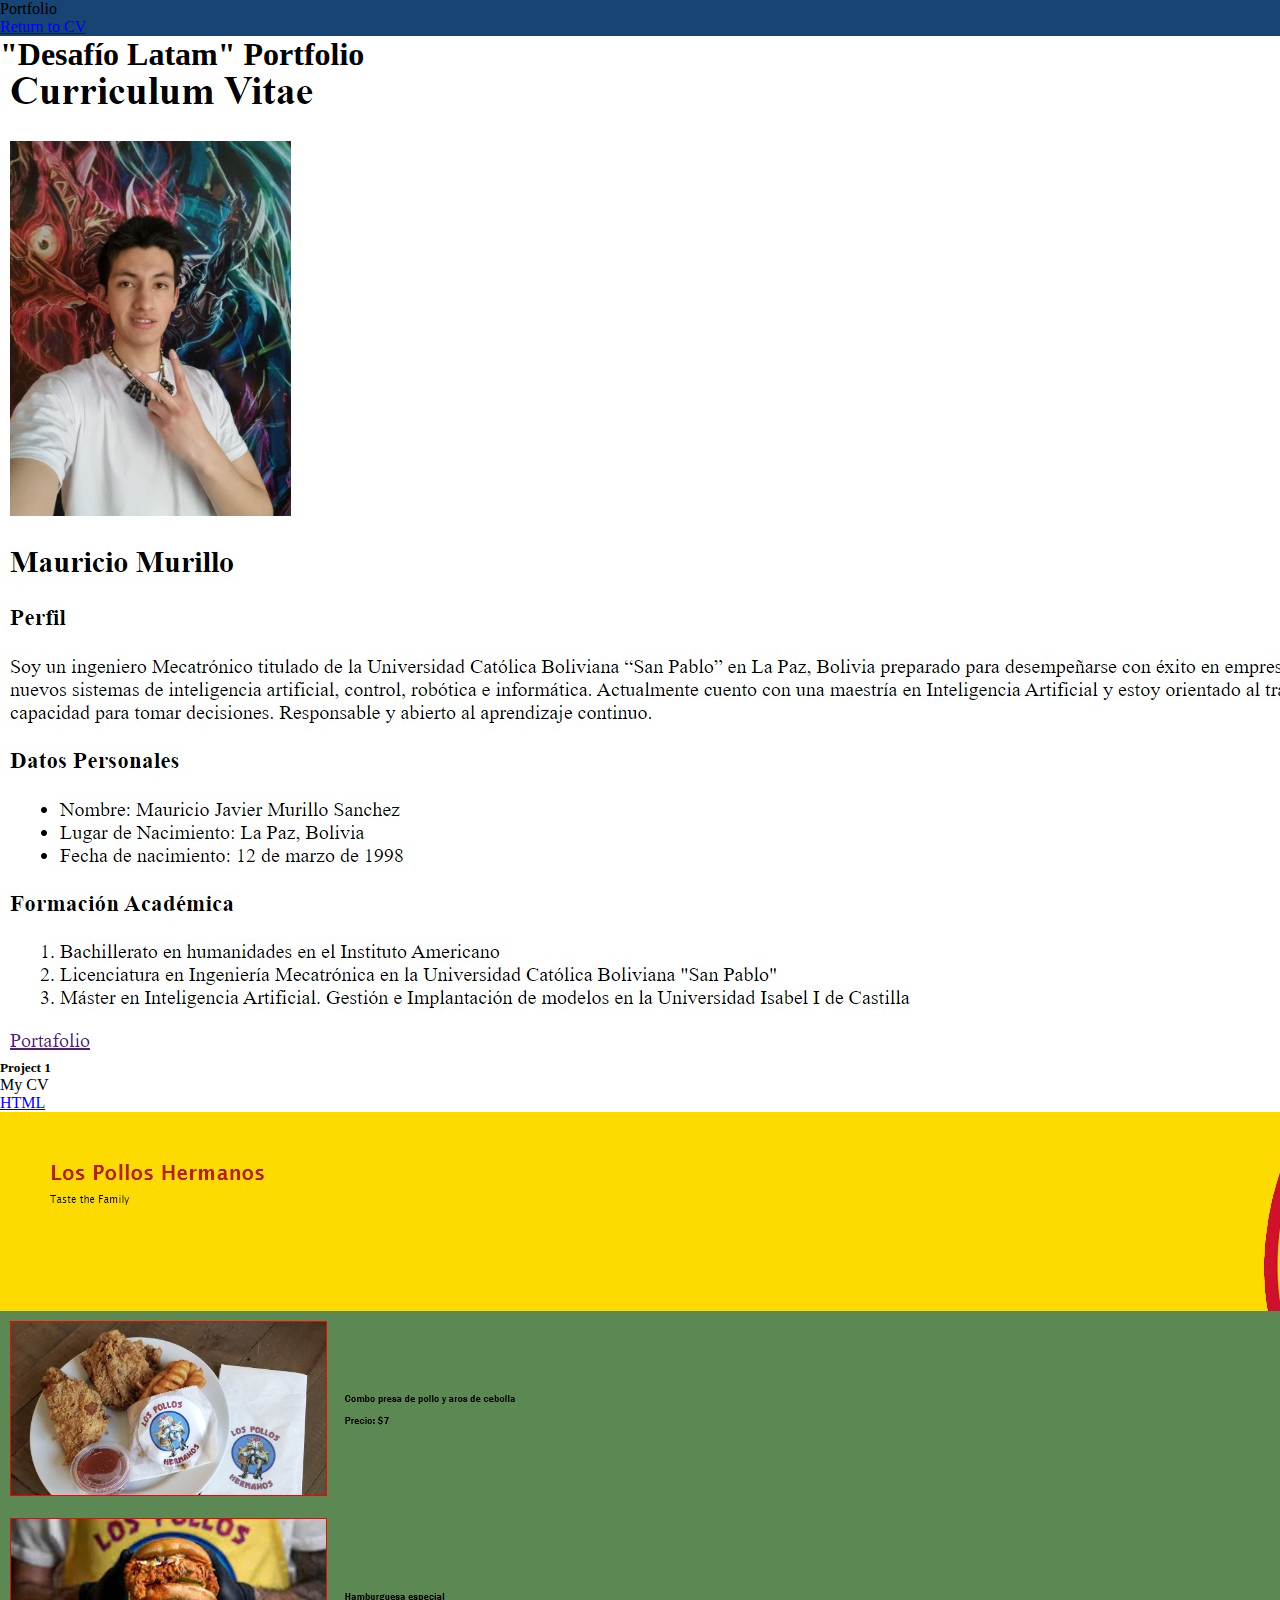
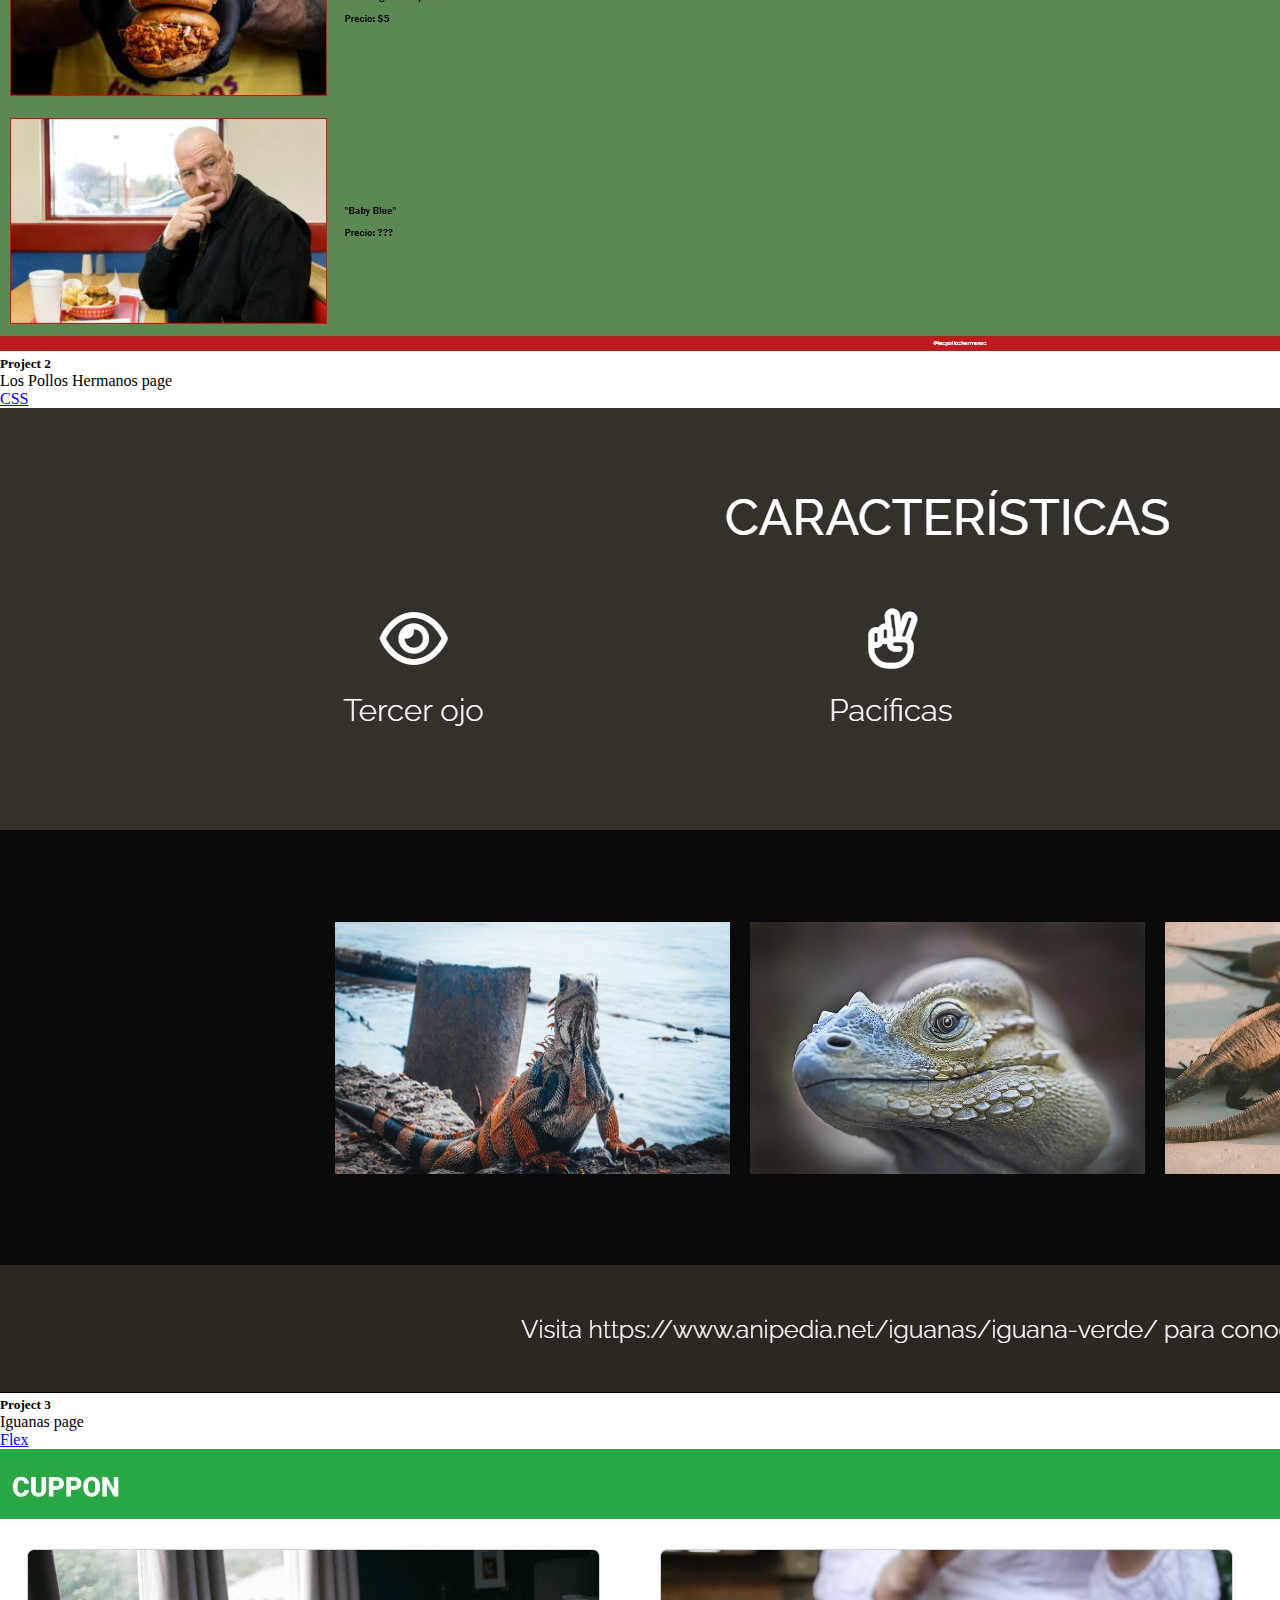
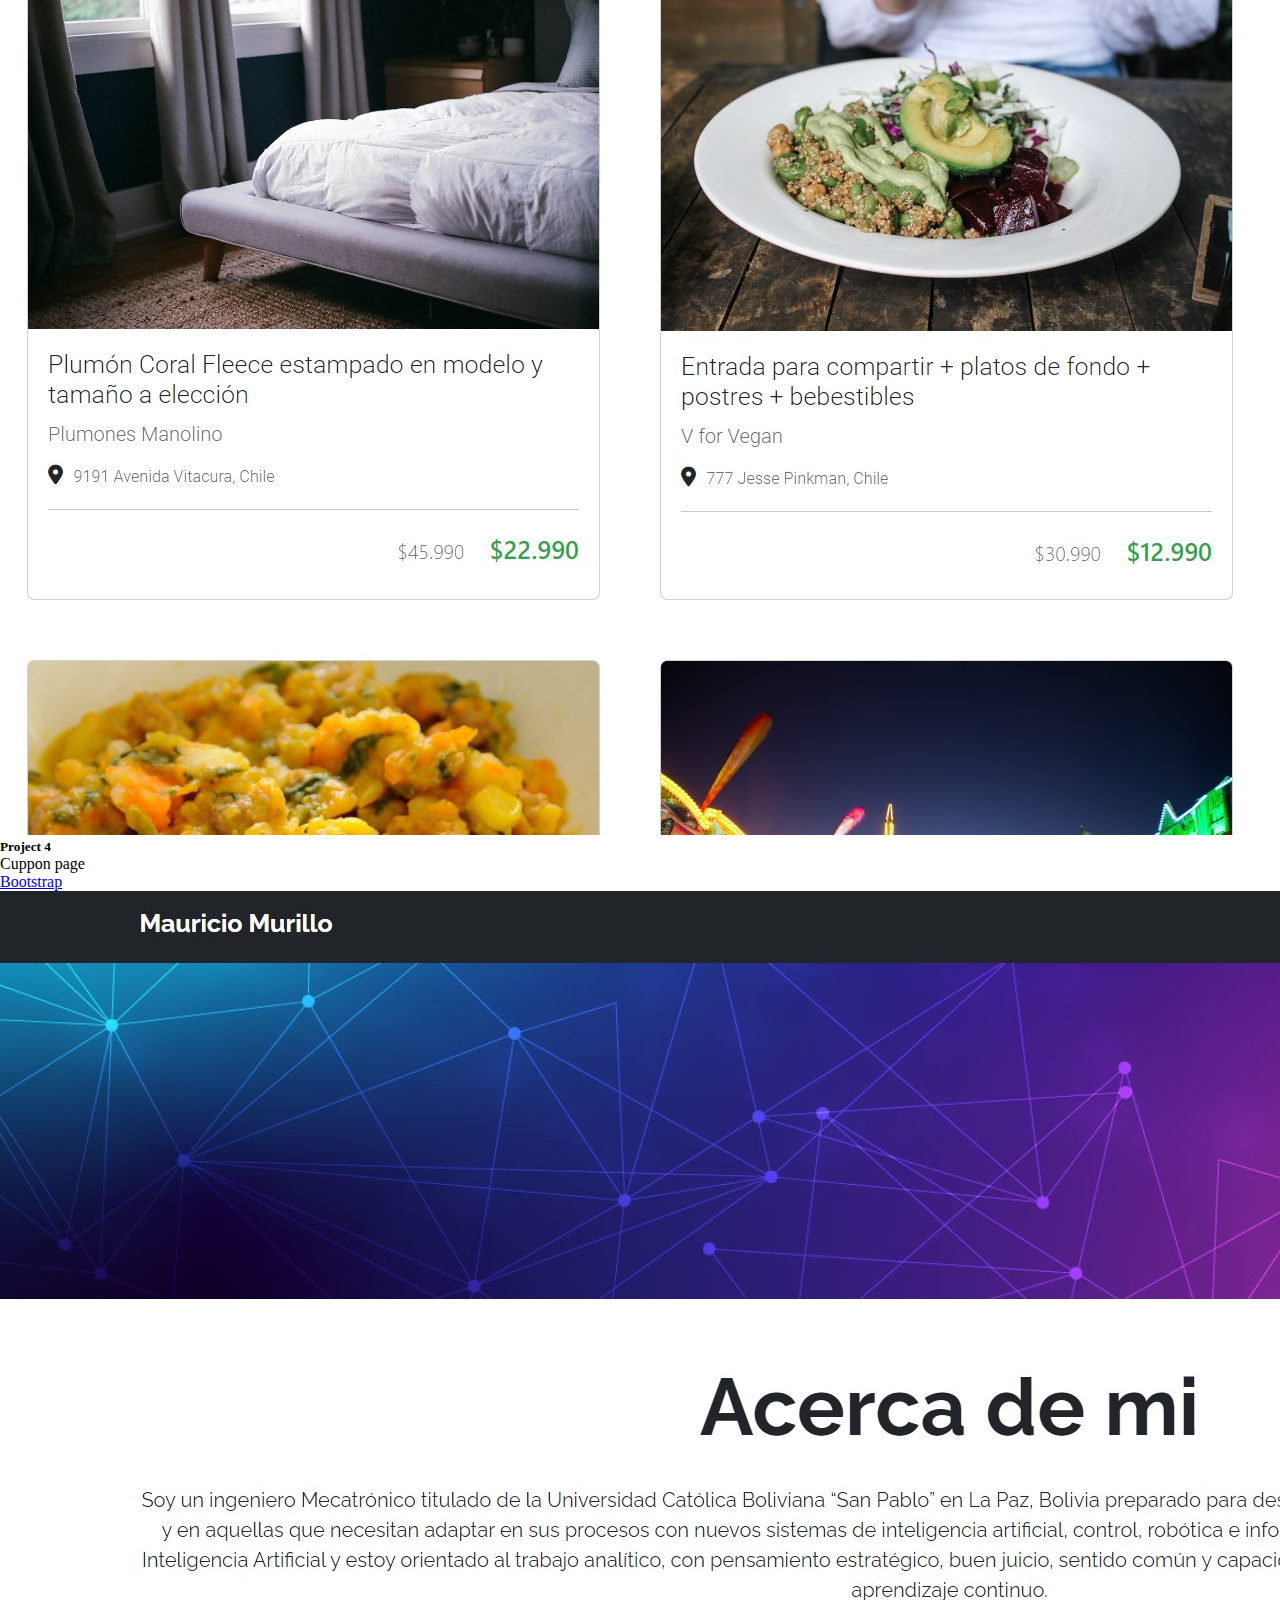
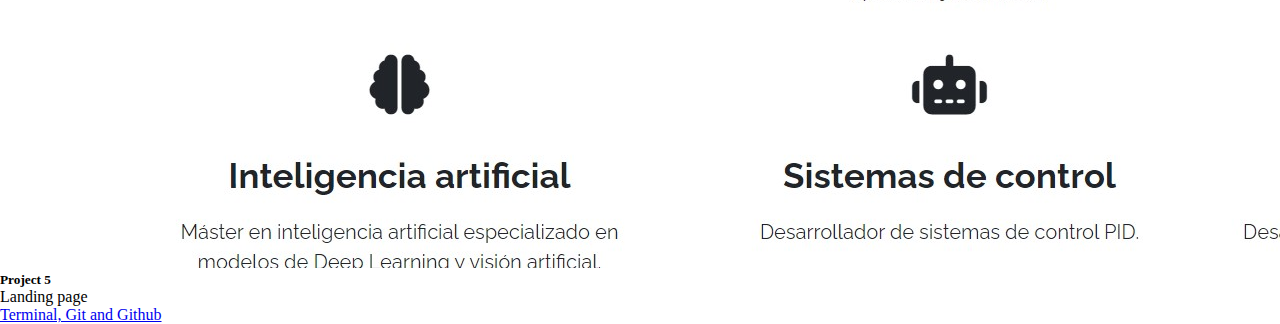
==== portfolio.html @ 677f1048 "apartado de portafolio" ====
<!DOCTYPE html>
<html lang="en">
<head>
    <meta charset="UTF-8">
    <meta name="viewport" content="width=device-width, initial-scale=1.0">
    <title>Mauricio Murillo - Portfolio</title>
    <link href="https://cdn.jsdelivr.net/npm/bootstrap@5.3.0/dist/css/bootstrap.min.css" rel="stylesheet" integrity="sha384-9ndCyUaIbzAi2FUVXJi0CjmCapSmO7SnpJef0486qhLnuZ2cdeRhO02iuK6FUUVM" crossorigin="anonymous">
    <link rel="icon" type="image/png" href="assets/img/icono.png">
    <link rel="stylesheet" href="assets/css/style.css">
    <script src="https://cdn.jsdelivr.net/npm/bootstrap@5.3.0/dist/js/bootstrap.bundle.min.js" integrity="sha384-geWF76RCwLtnZ8qwWowPQNguL3RmwHVBC9FhGdlKrxdiJJigb/j/68SIy3Te4Bkz" crossorigin="anonymous"></script>
</head>
<body>
    <nav class="navbar navbar-expand-lg sticky-top">
      <div class="container-fluid">
        <span class="navbar-brand text-white">Portfolio</span>
        <div class="justify-content-end text-end">
          <ul class="navbar-nav">
            <li class="nav-item">
              <a class="return-to-cv nav-link text-white" href="index.html">Return to CV</a>
            </li>
          </ul>
        </div>
      </div>
    </nav>
    <div class="portfolio-section container-fluid mt-5">
      <h1 class="text-center mb-5">"Desafío Latam" Portfolio</h1>
        <div class="row d-flex justify-content-center">
            <div class="col-12 col-sm-6 col-md-6 d-flex justify-content-center my-3">
                <div class="card" style="width: 90%">
                    <img src="assets/img/captura_cv.jpg" class="card-img-top" alt="portfolio-img1">
                    <div class="card-body text-center">
                      <h5 class="card-title">Project 1</h5>
                      <p class="card-text mb-2">My CV</p>
                      <a href="pages/html/index.html" target="_blank" class="btn btn-primary">HTML</a>
                    </div>
                  </div>
            </div>
           
            <div class="col-12 col-sm-6 col-md-6 d-flex justify-content-center my-3">
                <div class="card" style="width: 90%">
                    <img src="assets/img/captura_css.jpg" class="card-img-top" alt="portfolio-img2">
                    <div class="card-body text-center">
                      <h5 class="card-title">Project 2</h5>
                      <p class="card-text mb-2">Los Pollos Hermanos page</p>
                      <a href="pages/cssPage/index.html" target="_blank" class="btn btn-primary">CSS</a>
                    </div>
                  </div>
            </div>

            <div class="col-12 col-sm-6 col-md-6 d-flex justify-content-center my-3">
                <div class="card" style="width: 90%">
                    <img src="assets/img/captura_flex.jpg" class="card-img-top" alt="portfolio-img3">
                    <div class="card-body text-center">
                      <h5 class="card-title">Project 3</h5>
                      <p class="card-text mb-2">Iguanas page</p>
                      <a href="pages/flex/index.html" target="_blank" class="btn btn-primary">Flex</a>
                    </div>
                  </div>
            </div>

            <div class="col-12 col-sm-6 col-md-6 d-flex justify-content-center my-3">
                <div class="card" style="width: 90%">
                    <img src="assets/img/captura_bootstrap.jpg" class="card-img-top" alt="portfolio-img4">
                    <div class="card-body text-center">
                      <h5 class="card-title">Project 4</h5>
                      <p class="card-text mb-2">Cuppon page</p>
                      <a href="pages/bootstrap/index.html" target="_blank" class="btn btn-primary">Bootstrap</a>
                    </div>
                  </div>
            </div>

            <div class="col-12 col-sm-6 col-md-6 d-flex justify-content-center my-3">
              <div class="card" style="width: 90%">
                  <img src="assets/img/captura_github.jpg" class="card-img-top" alt="portfolio-img5">
                  <div class="card-body text-center">
                    <h5 class="card-title">Project 5</h5>
                    <p class="card-text mb-2">Landing page</p>
                    <a href="pages/git/index.html" target="_blank" class="btn btn-primary">Terminal, Git and Github</a>
                  </div>
                </div>
          </div>
        </div>
    </div>
</body>
</html>
---- assets/css/style.css ----
*{
    margin: 0px;
    padding: 0px;
}

nav{
    background-color: #184375;
}


body {
    background-color: white;
}

/*About*/
.about-me .container{
    display: flex;
    flex-direction: column;
    justify-content: center;
    align-items: center;
    font-size: 1rem;
}

.about-me img{
    width: 20%;
    border-radius: 50%;
}

.about-me p{
    width: 50%;
}

/*Portfolio*/
.portfolio a{
    text-decoration: underline;
    color: black;
    font-size: 2rem;
}

.portfolio a:hover{
    color: blue;
}

/*Education*/
.education .row {
    background-color: #14539a;
    list-style: none;
}

.education .header{
    color: beige;
}

.list-item {
    list-style: none;
}

.list-item h2 {
    font-size: 2rem;
}

.list-item p {
    font-size: 1rem;
    color: beige;
}

.education .header{
    font-size: 3rem;
}

/*Experience*/
.experience-header{
    font-size: 3em;
}

.experience .card{
    background-color: lightgray;
}

.card-body{
    display: flex;
    flex-direction: column;
    justify-content: center;
}

/*Footer*/
.footer {
    background-color: #0d3562;
    line-height: 3em;
    color: white;
    text-align: center;
}

.footer .element{
    display: flex;
    flex-wrap: wrap;
    flex-direction: column;
    text-align: center;
    justify-content: center;
}

.email{
    text-decoration: none;
    color: white;
}

.linkedin{
    text-decoration: none;
    color: white;
}

.linkedin:hover {
    cursor: pointer;
    color: #0077B5;
}

/*Potfolio*/
.portfolio-link{
    color: black;
}

.return-to-cv:hover{
    color: darkgray!important;
}

.portfolio-section a{
    width: 50%;
}
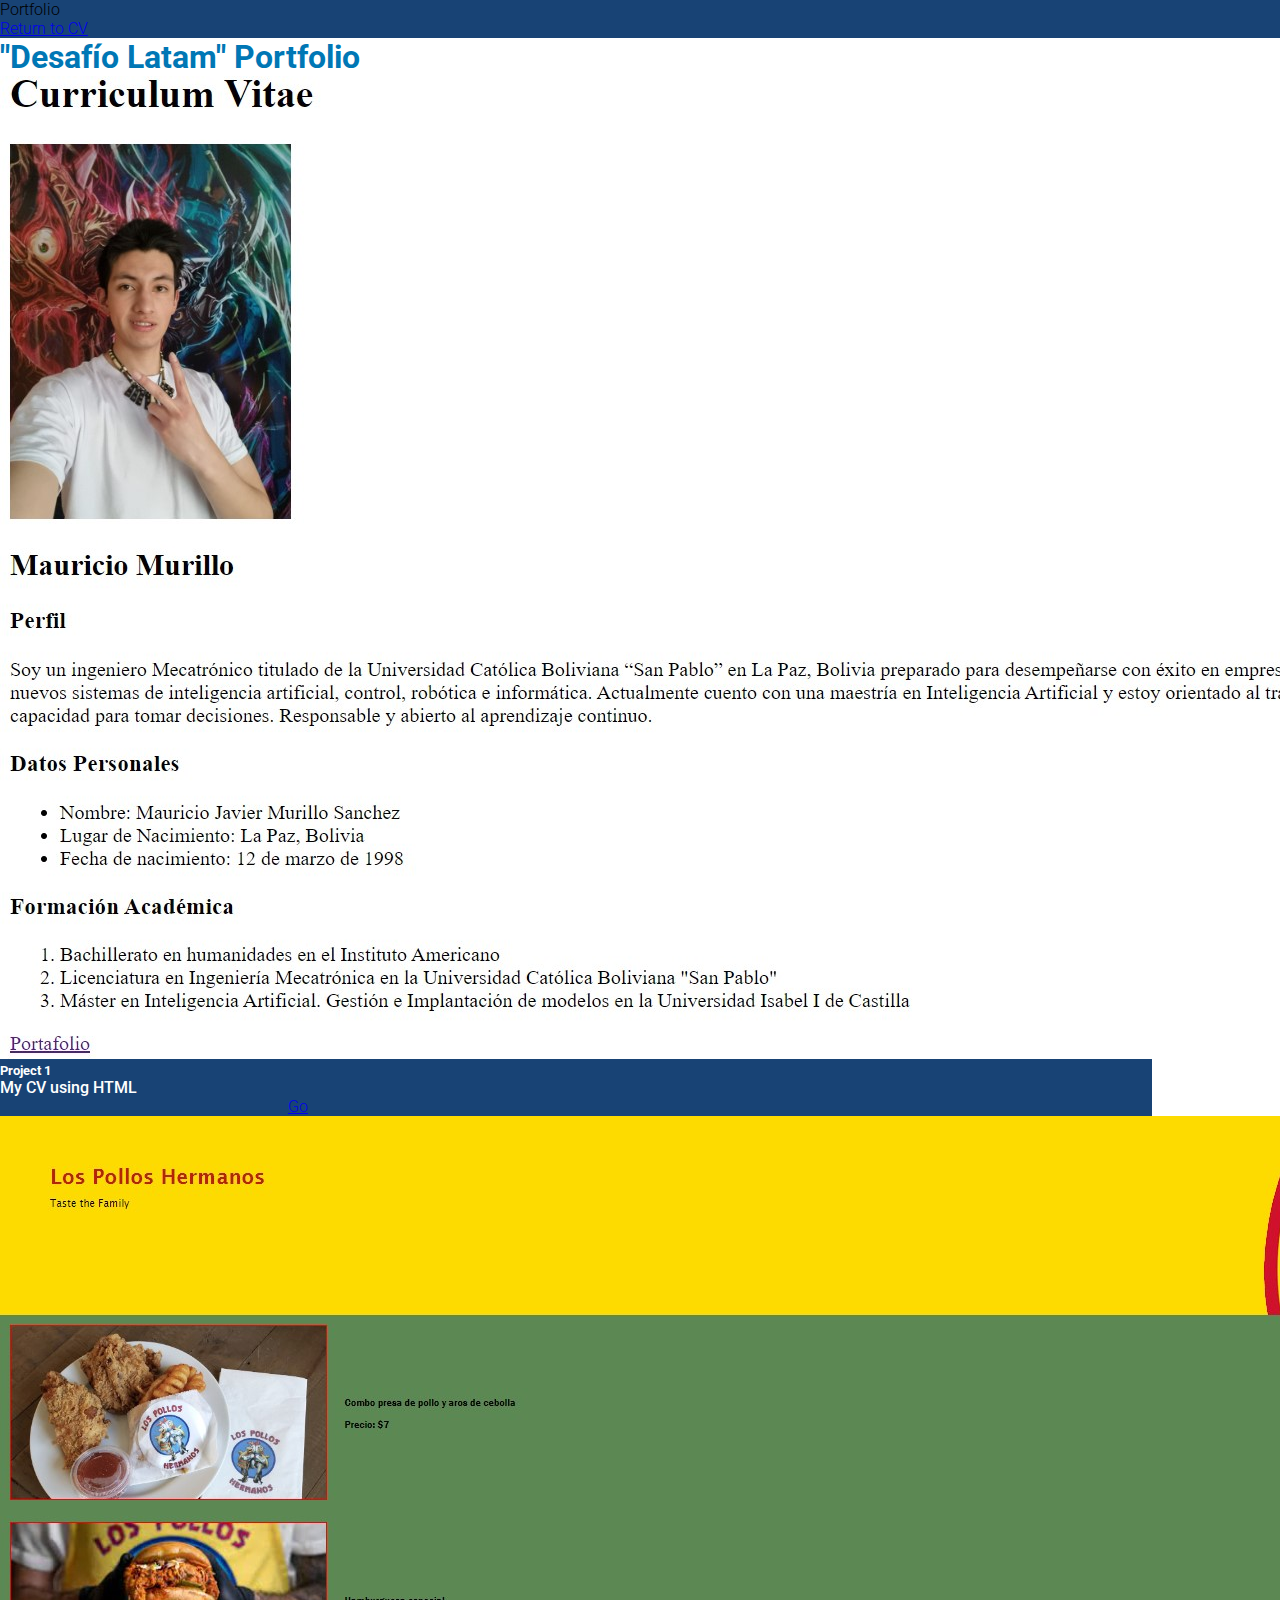
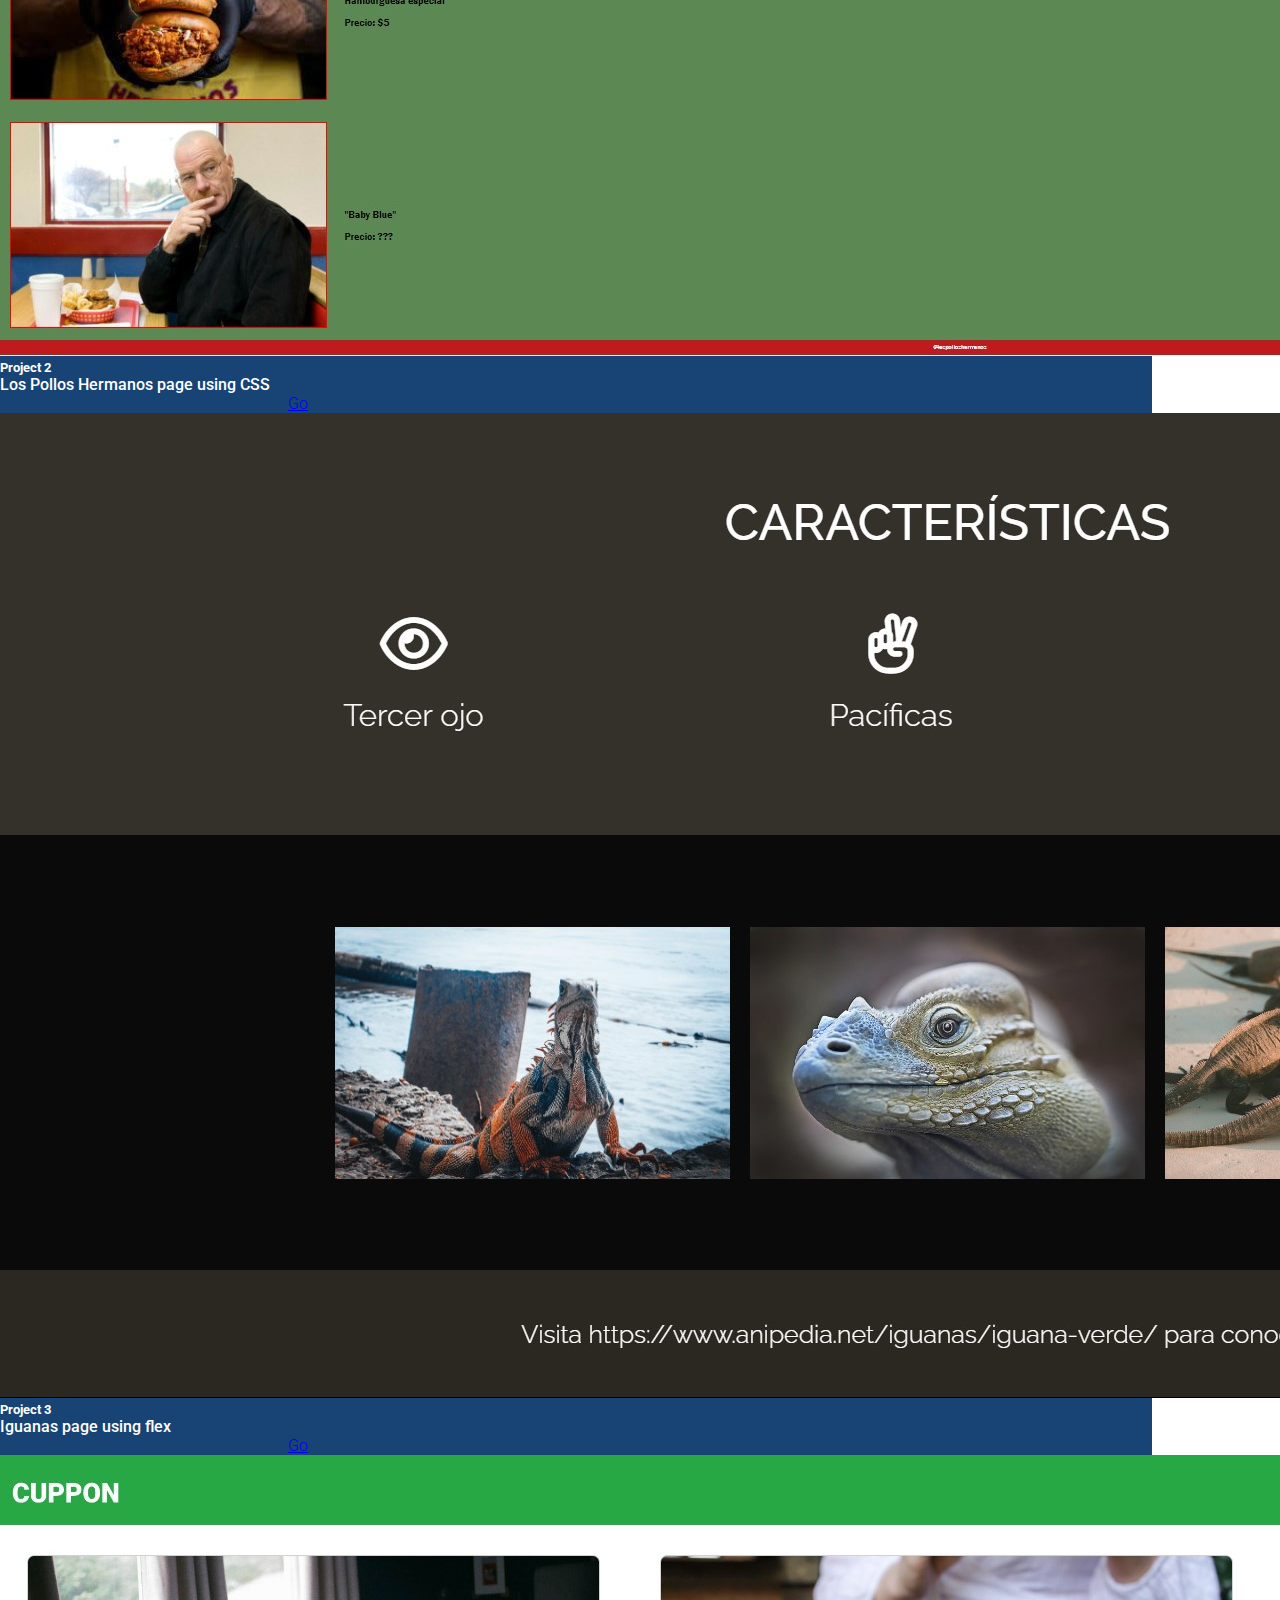
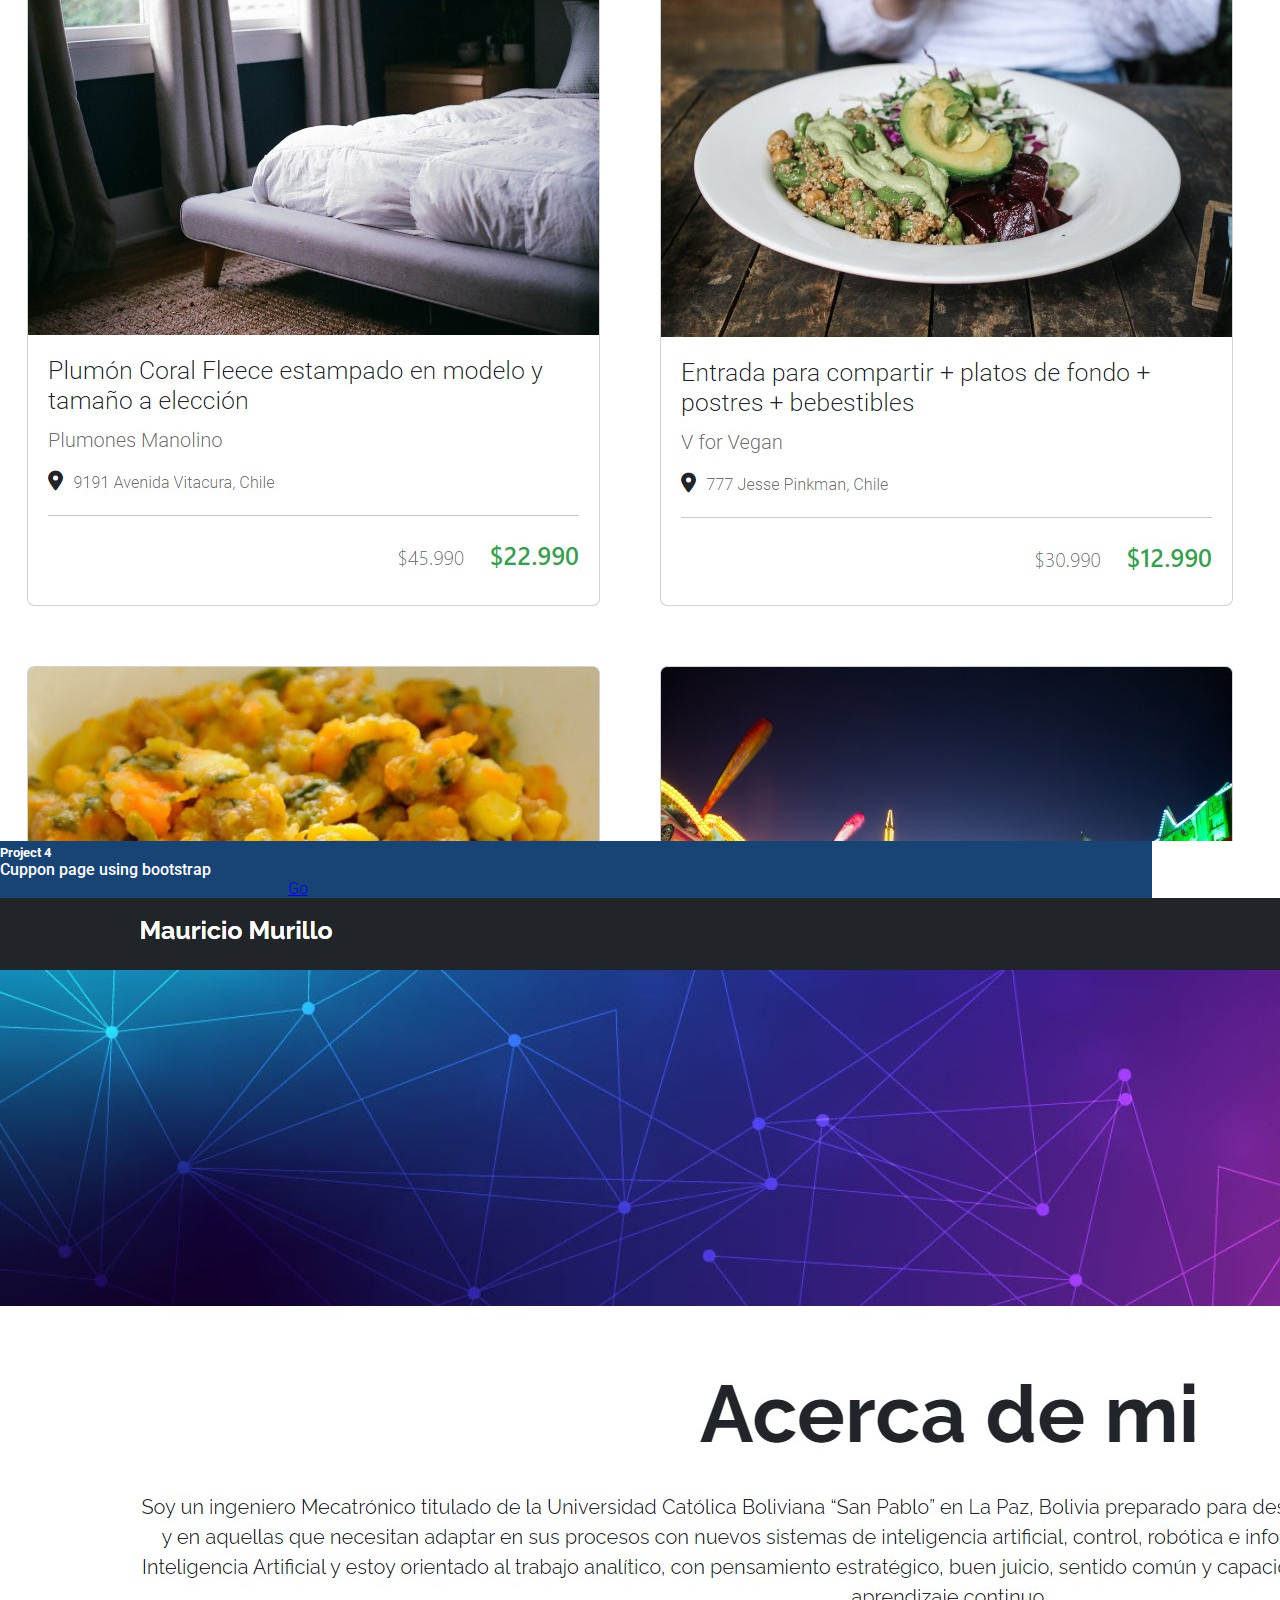
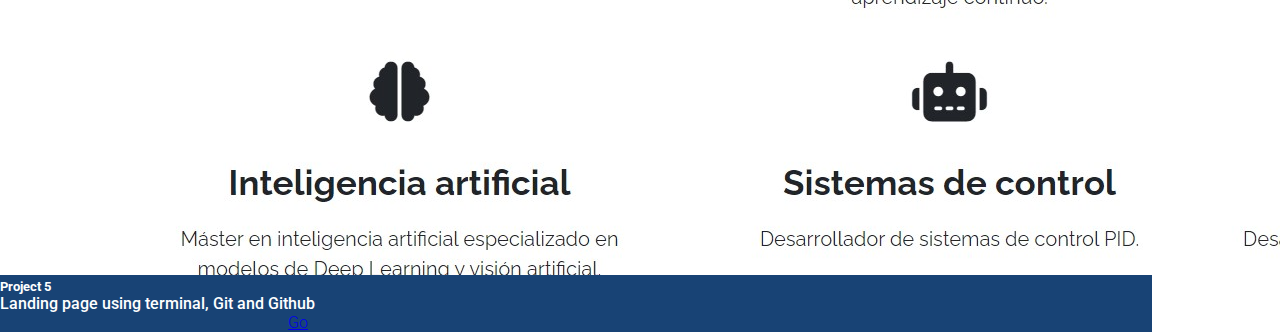
==== commit 97f07c65: "cambios en about y fuente" ====
--- a/portfolio.html
+++ b/portfolio.html
@@ -6,6 +6,9 @@
     <title>Mauricio Murillo - Portfolio</title>
     <link href="https://cdn.jsdelivr.net/npm/bootstrap@5.3.0/dist/css/bootstrap.min.css" rel="stylesheet" integrity="sha384-9ndCyUaIbzAi2FUVXJi0CjmCapSmO7SnpJef0486qhLnuZ2cdeRhO02iuK6FUUVM" crossorigin="anonymous">
     <link rel="icon" type="image/png" href="assets/img/icono.png">
+    <link rel="preconnect" href="https://fonts.googleapis.com">
+    <link rel="preconnect" href="https://fonts.gstatic.com" crossorigin>
+    <link href="https://fonts.googleapis.com/css2?family=Roboto:wght@300;500;700&display=swap" rel="stylesheet">
     <link rel="stylesheet" href="assets/css/style.css">
     <script src="https://cdn.jsdelivr.net/npm/bootstrap@5.3.0/dist/js/bootstrap.bundle.min.js" integrity="sha384-geWF76RCwLtnZ8qwWowPQNguL3RmwHVBC9FhGdlKrxdiJJigb/j/68SIy3Te4Bkz" crossorigin="anonymous"></script>
 </head>
@@ -30,8 +33,8 @@
                     <img src="assets/img/captura_cv.jpg" class="card-img-top" alt="portfolio-img1">
                     <div class="card-body text-center">
                       <h5 class="card-title">Project 1</h5>
-                      <p class="card-text mb-2">My CV</p>
-                      <a href="pages/html/index.html" target="_blank" class="btn btn-primary">HTML</a>
+                      <p class="card-text mb-2">My CV using HTML</p>
+                      <a href="pages/html/index.html" target="_blank" class="btn btn-outline-info">Go</a>
                     </div>
                   </div>
             </div>
@@ -41,8 +44,8 @@
                     <img src="assets/img/captura_css.jpg" class="card-img-top" alt="portfolio-img2">
                     <div class="card-body text-center">
                       <h5 class="card-title">Project 2</h5>
-                      <p class="card-text mb-2">Los Pollos Hermanos page</p>
-                      <a href="pages/cssPage/index.html" target="_blank" class="btn btn-primary">CSS</a>
+                      <p class="card-text mb-2">Los Pollos Hermanos page using CSS</p>
+                      <a href="pages/cssPage/index.html" target="_blank" class="btn btn-outline-info">Go</a>
                     </div>
                   </div>
             </div>
@@ -52,8 +55,8 @@
                     <img src="assets/img/captura_flex.jpg" class="card-img-top" alt="portfolio-img3">
                     <div class="card-body text-center">
                       <h5 class="card-title">Project 3</h5>
-                      <p class="card-text mb-2">Iguanas page</p>
-                      <a href="pages/flex/index.html" target="_blank" class="btn btn-primary">Flex</a>
+                      <p class="card-text mb-2">Iguanas page using flex</p>
+                      <a href="pages/flex/index.html" target="_blank" class="btn btn-outline-info">Go</a>
                     </div>
                   </div>
             </div>
@@ -63,8 +66,8 @@
                     <img src="assets/img/captura_bootstrap.jpg" class="card-img-top" alt="portfolio-img4">
                     <div class="card-body text-center">
                       <h5 class="card-title">Project 4</h5>
-                      <p class="card-text mb-2">Cuppon page</p>
-                      <a href="pages/bootstrap/index.html" target="_blank" class="btn btn-primary">Bootstrap</a>
+                      <p class="card-text mb-2">Cuppon page using bootstrap</p>
+                      <a href="pages/bootstrap/index.html" target="_blank" class="btn btn-outline-info">Go</a>
                     </div>
                   </div>
             </div>
@@ -74,8 +77,8 @@
                   <img src="assets/img/captura_github.jpg" class="card-img-top" alt="portfolio-img5">
                   <div class="card-body text-center">
                     <h5 class="card-title">Project 5</h5>
-                    <p class="card-text mb-2">Landing page</p>
-                    <a href="pages/git/index.html" target="_blank" class="btn btn-primary">Terminal, Git and Github</a>
+                    <p class="card-text mb-2">Landing page using terminal, Git and Github</p>
+                    <a href="pages/git/index.html" target="_blank" class="btn btn-outline-info">Go</a>
                   </div>
                 </div>
           </div>
--- a/assets/css/style.css
+++ b/assets/css/style.css
@@ -1,10 +1,16 @@
 *{
     margin: 0px;
     padding: 0px;
+    font-family: 'Roboto', sans-serif;
+    font-weight: 300;
 }
 
 nav{
     background-color: #184375;
+}
+
+.nav-link:hover{
+    color: brown!important;
 }
 
 
@@ -13,28 +19,42 @@
 }
 
 /*About*/
-.about-me .container{
-    display: flex;
-    flex-direction: column;
-    justify-content: center;
-    align-items: center;
+.about-me{
     font-size: 1rem;
 }
 
 .about-me img{
-    width: 20%;
+    width: 75%;
+    border: 0.25rem solid #0077B5;;
     border-radius: 50%;
 }
 
+.col2{
+    border: 0.5rem solid #0077B5;;
+}
+
+.about-element h1{
+    color: #0077B5;
+}
+
 .about-me p{
-    width: 50%;
+    font-weight: 500;
+}
+
+.about-me li{
+    font-weight: 500;
+}
+
+.strong{
+    color: #0077B5;
 }
 
 /*Portfolio*/
 .portfolio a{
+    font-weight: 700;
     text-decoration: underline;
-    color: black;
-    font-size: 2rem;
+    color: #0077B5;
+    font-size: 3rem;
 }
 
 .portfolio a:hover{
@@ -48,7 +68,9 @@
 }
 
 .education .header{
-    color: beige;
+    font-weight: 700;
+    color: darkgray;
+    font-size: 4rem;
 }
 
 .list-item {
@@ -61,16 +83,22 @@
 
 .list-item p {
     font-size: 1rem;
-    color: beige;
+    color: lightgray;
 }
 
-.education .header{
-    font-size: 3rem;
-}
 
 /*Experience*/
 .experience-header{
+    font-weight: 700;
     font-size: 3em;
+}
+
+.card-title {
+    font-weight: 700;
+}
+
+.card-text{
+    font-weight: 500;
 }
 
 .experience .card{
@@ -123,6 +151,17 @@
     color: darkgray!important;
 }
 
+.portfolio-section h1{
+    font-weight: 700;
+    color: #0077B5;;
+}
+
 .portfolio-section a{
     width: 50%;
-}+    align-self: center;
+    margin-top: auto;
+}
+.portfolio-section .card{
+    background-color: #184375; 
+    color: white;
+}
